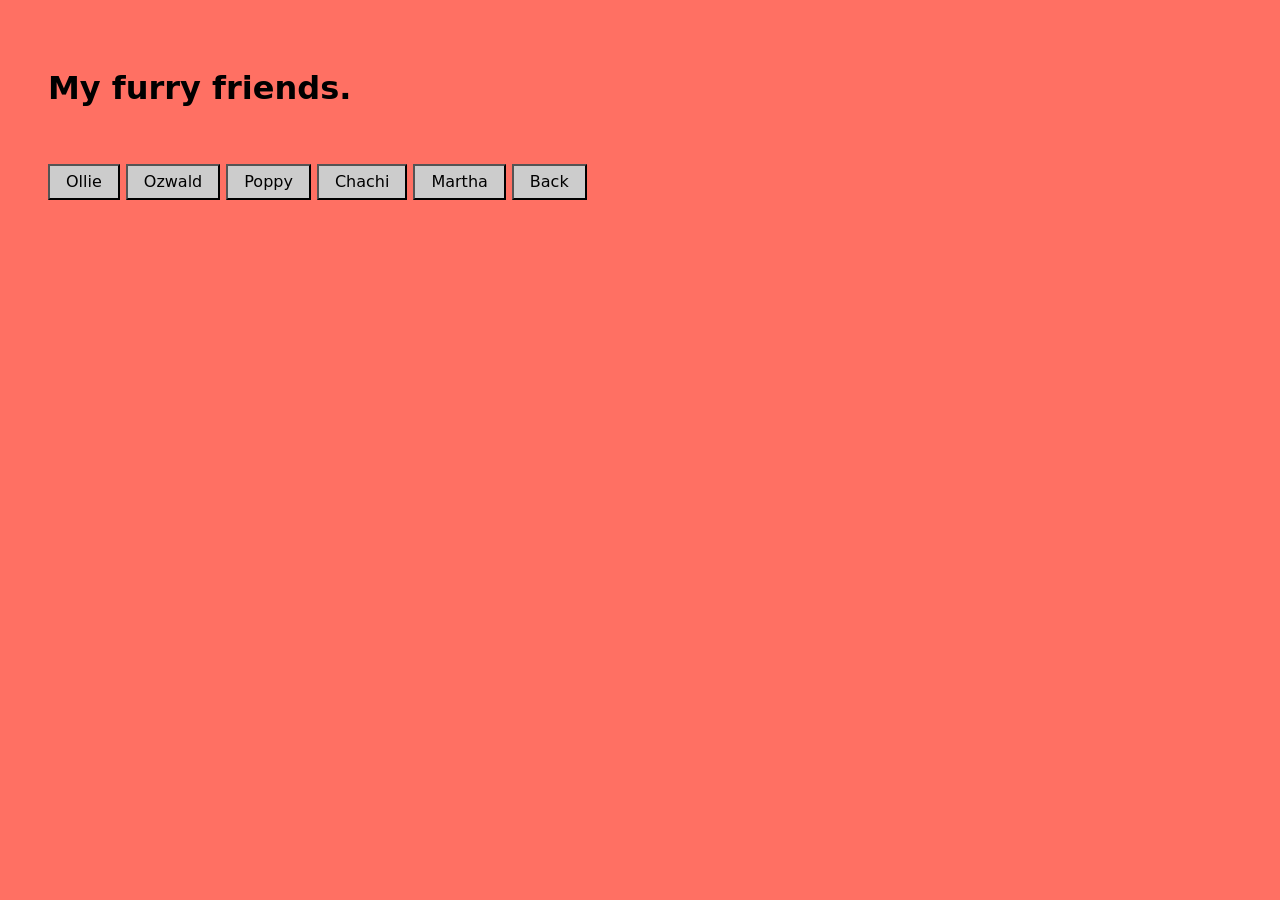
==== IntroducePets/index.html @ c959fc12 "Added to cats" ====
<!DOCTYPE html>
<html>
<head>
<title>Cuteness</title>
</head>
  <body style="background-color:#FF7063;">
  <link rel="stylesheet" href="styles.css">
<body>
  <h1>My furry friends.</h1>
  <br>
  <p style="display: flex; align-items: center; gap: 6px">
    <a class="link" href=Ollie/Ollie.html>Ollie</a>
    <a class="link" href=Ozwald/Ozwald.html>Ozwald</a>
    <a class="link" href=Poppy/Poppy.html>Poppy</a>
    <a class="link" href=Chachi/Chachi.html>Chachi</a>
    <a class="link" href=Martha/Martha.html>Martha</a>
    <a class="link" href=../index.html>Back</a>
  </p>
  <!-- Ollie, using #ollie -->
  <div id="ollie" class="hide">
  <p>This is the little gray goober that loves pets, and my first cat. </br>
    <img src="Ollie/Ollie1.jpg" />
    <p>If he fits, he sits</p>
    <img src="Ollie/Ollie2.jpg" />
    <p>He eppy</p>
    <img src="Ollie/Ollie3.jpg" />
    <p>No you can't go in the garage</p>
    <img src="Ollie/Ollie4.jpg" />
    <p>No braincells moment</p>
    <img src="Ollie/Ollie5.jpg" />
     <p>Why you drinking the shower water</p>
  </div>
  <!-- Ozwald -->
  <div id="ollie" class="hide">
  <p>This is the cute idiot that lives in my house.</br>
    <img src="Ozwald/Ozwald1.jpg" />
    <p>If he fits, he sits</p>
    <img src="Ozwald/Ozwald2.jpg" />
    <p>Hes so cute, you would think the toy destroyed itself!</p>
    <img src="Ozwald/Ozwald3.jpg" />
    <p>he stare</p>
    <img src="Ozwald/Ozwald4.jpg" />
    <p>smol</p>
    <img src="Ozwald/Ozwald5.jpg" />
    <p>tired of everyone and everything</p>
    <img src="Ozwald/Ozwald6.jpg" />
      <p>Fat loaf in box</p>
  </div>
  <div id="" class="hide">
  <p>A very shy cat that tends to keep to himself.</br>
  <img src="Chachi1.jpg" />
  <p>he lay</p>
  <img src="Chachi2.jpg" />
  <p>he judge</p>
  <img src="Chachi3.jpg" />
  <p>he sit(closeup edition)</p>
  <img src="Chachi4.jpg" />
  <p>he sit</p>
  <img src="Chachi5.jpg" />
  <p>Big yawn</p>

</body>
</html>
---- IntroducePets/styles.css ----
body {
    background-color: #33b3a6;
    font-family: system-ui;
    margin: 0;
    padding: 48px;
}
.link {
    padding: 0 16px;
    height: 32px;
    display: inline-flex;
    justify-content: center;
    align-items: center;
    color: black;
    text-decoration: none;
    cursor: pointer; /* the cursor */
    border: outset 2px black;
    background-color: #ccc;
}

.link:hover {
    text-decoration: underline;
}
.link:active {
    border-style: inset;
}
img {
  width: 100%;
  max-width: 960px;
  height: auto;
}
.hide {
	display: none ;
}

.hide:target {
	display: block ;
}
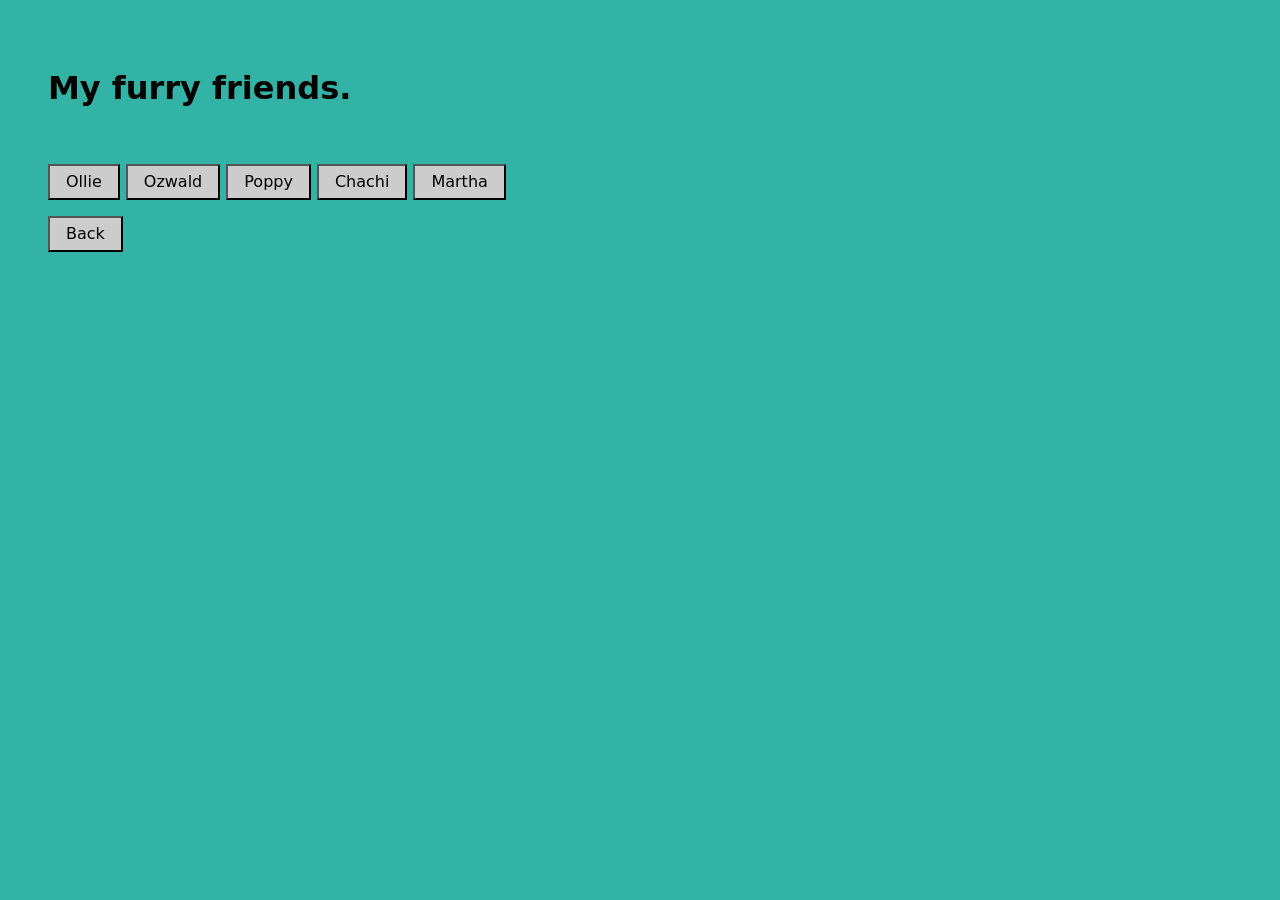
==== commit 61d5c55a: "Remove old pet pages and update links." ====
--- a/IntroducePets/index.html
+++ b/IntroducePets/index.html
@@ -3,18 +3,16 @@
 <head>
 <title>Cuteness</title>
 </head>
-  <body style="background-color:#FF7063;">
   <link rel="stylesheet" href="styles.css">
 <body>
   <h1>My furry friends.</h1>
   <br>
   <p style="display: flex; align-items: center; gap: 6px">
-    <a class="link" href=Ollie/Ollie.html>Ollie</a>
-    <a class="link" href=Ozwald/Ozwald.html>Ozwald</a>
-    <a class="link" href=Poppy/Poppy.html>Poppy</a>
-    <a class="link" href=Chachi/Chachi.html>Chachi</a>
-    <a class="link" href=Martha/Martha.html>Martha</a>
-    <a class="link" href=../index.html>Back</a>
+    <a class="link" href=#ollie>Ollie</a>
+    <a class="link" href=#ozwald>Ozwald</a>
+    <a class="link" href=#poppy>Poppy</a>
+    <a class="link" href=#chachi>Chachi</a>
+    <a class="link" href=#martha>Martha</a>
   </p>
   <!-- Ollie, using #ollie -->
   <div id="ollie" class="hide">
@@ -31,33 +29,59 @@
      <p>Why you drinking the shower water</p>
   </div>
   <!-- Ozwald -->
-  <div id="ollie" class="hide">
+  <div id="ozwald" class="hide">
   <p>This is the cute idiot that lives in my house.</br>
     <img src="Ozwald/Ozwald1.jpg" />
-    <p>If he fits, he sits</p>
+    <p>If he fits, he sits.</p>
     <img src="Ozwald/Ozwald2.jpg" />
-    <p>Hes so cute, you would think the toy destroyed itself!</p>
+    <p>He's so cute, you would think the toy destroyed itself!</p>
     <img src="Ozwald/Ozwald3.jpg" />
-    <p>he stare</p>
+    <p>He stare.</p>
     <img src="Ozwald/Ozwald4.jpg" />
-    <p>smol</p>
+    <p>Smol</p>
     <img src="Ozwald/Ozwald5.jpg" />
-    <p>tired of everyone and everything</p>
+    <p>Tired of everyone and everything.</p>
     <img src="Ozwald/Ozwald6.jpg" />
-      <p>Fat loaf in box</p>
+      <p>Loaf.</p>
   </div>
-  <div id="" class="hide">
-  <p>A very shy cat that tends to keep to himself.</br>
-  <img src="Chachi1.jpg" />
-  <p>he lay</p>
-  <img src="Chachi2.jpg" />
-  <p>he judge</p>
-  <img src="Chachi3.jpg" />
-  <p>he sit(closeup edition)</p>
-  <img src="Chachi4.jpg" />
-  <p>he sit</p>
-  <img src="Chachi5.jpg" />
-  <p>Big yawn</p>
-
+  <!-- Chachi -->
+  <div id="chachi" class="hide">
+    <p>A very shy cat that tends to keep to himself.</br>
+    <img src="Chachi/Chachi1.jpg" />
+    <p>He lay</p>
+    <img src="Chachi/Chachi2.jpg" />
+    <p>He judge</p>
+    <img src="Chachi/Chachi3.jpg" />
+    <p>He sit(closeup edition)</p>
+    <img src="Chachi/Chachi4.jpg" />
+    <p>He sit</p>
+    <img src="Chachi/Chachi5.jpg" />
+    <p>Big yawn</p>
+  </div>
+<!-- Martha -->
+  <div id="martha" class="hide">
+    <img src="Martha/Martha1.jpg" />
+    <p>why are you in the bathroom</p>
+    <img src="Martha/Martha2.jpg" />
+    <p>sploot</p>
+    <img src="Martha/Martha3.jpg" />
+    <p>jackets are comfy</p>
+    <img src="Martha/Martha4.jpg" />
+    <p>that bed is a little too big for you but ok</p>
+    <img src="Martha/Martha5.jpg" />
+    <p>she does not look like she wants pets now</p>
+  </div>
+  <!-- Poppy -->
+  <div id="poppy" class="hide">
+    <img src="Poppy/Poppy1.jpg" />
+    <p>Sideeye.</p>
+    <img src="Poppy/Poppy2.jpg" />
+    <p>She likes her toy.</p>
+    <img src="Poppy/Poppy3.jpg" />
+    <p>She is warm.</p>
+    <img src="Poppy/Poppy4.jpg" />
+    <p>eepy.</p>
+  </div>
+    <a class="link" href=../index.html>Back</a>
 </body>
 </html>
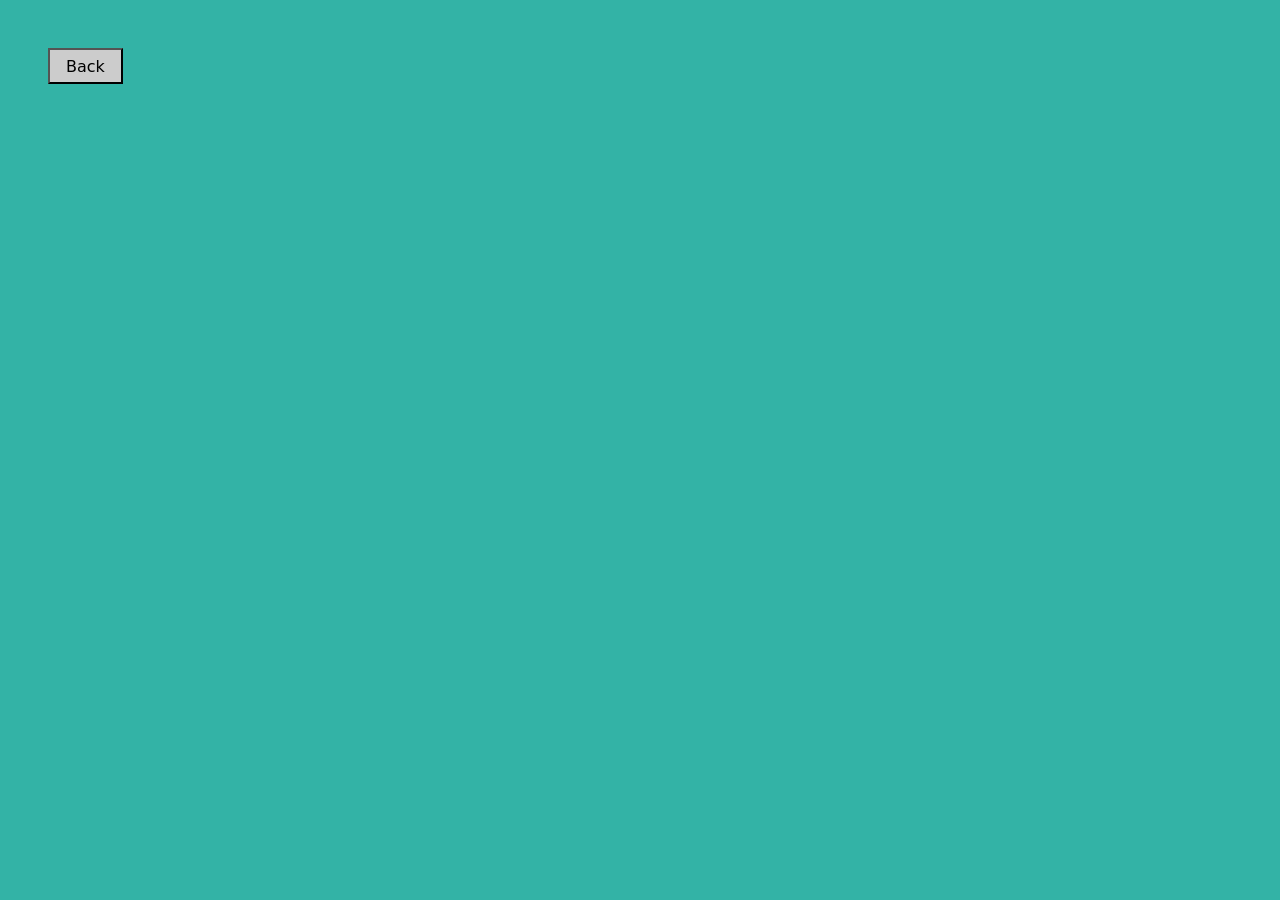
==== commit 05528c0f: "updates to intpe html, makes it so it doesnt scroll." ====
--- a/IntroducePets/index.html
+++ b/IntroducePets/index.html
@@ -1,10 +1,22 @@
 <!DOCTYPE html>
 <html>
 <head>
-<title>Cuteness</title>
+  <title>Cuteness</title>
+  <link rel="stylesheet" href="styles.css">
 </head>
-  <link rel="stylesheet" href="styles.css">
 <body>
+  <div id="home" class="hide">
+    <h1>My furry friends.</h1>
+    <p style="display: flex; align-items: center; gap: 6px">
+      <a class="link" href=#ollie>Ollie</a>
+      <a class="link" href=#ozwald>Ozwald</a>
+      <a class="link" href=#poppy>Poppy</a>
+      <a class="link" href=#chachi>Chachi</a>
+      <a class="link" href=#martha>Martha</a>
+    </p>
+  </div>
+  <!-- Ollie -->
+  <div id="ollie" class="hide">
   <h1>My furry friends.</h1>
   <br>
   <p style="display: flex; align-items: center; gap: 6px">
@@ -14,8 +26,6 @@
     <a class="link" href=#chachi>Chachi</a>
     <a class="link" href=#martha>Martha</a>
   </p>
-  <!-- Ollie, using #ollie -->
-  <div id="ollie" class="hide">
   <p>This is the little gray goober that loves pets, and my first cat. </br>
     <img src="Ollie/Ollie1.jpg" />
     <p>If he fits, he sits</p>
@@ -30,6 +40,15 @@
   </div>
   <!-- Ozwald -->
   <div id="ozwald" class="hide">
+  <h1>My furry friends.</h1>
+  <br>
+  <p style="display: flex; align-items: center; gap: 6px">
+    <a class="link" href=#ollie>Ollie</a>
+    <a class="link" href=#ozwald>Ozwald</a>
+    <a class="link" href=#poppy>Poppy</a>
+    <a class="link" href=#chachi>Chachi</a>
+    <a class="link" href=#martha>Martha</a>
+  </p>
   <p>This is the cute idiot that lives in my house.</br>
     <img src="Ozwald/Ozwald1.jpg" />
     <p>If he fits, he sits.</p>
@@ -46,6 +65,15 @@
   </div>
   <!-- Chachi -->
   <div id="chachi" class="hide">
+  <h1>My furry friends.</h1>
+  <br>
+  <p style="display: flex; align-items: center; gap: 6px">
+    <a class="link" href=#ollie>Ollie</a>
+    <a class="link" href=#ozwald>Ozwald</a>
+    <a class="link" href=#poppy>Poppy</a>
+    <a class="link" href=#chachi>Chachi</a>
+    <a class="link" href=#martha>Martha</a>
+  </p>
     <p>A very shy cat that tends to keep to himself.</br>
     <img src="Chachi/Chachi1.jpg" />
     <p>He lay</p>
@@ -60,6 +88,15 @@
   </div>
 <!-- Martha -->
   <div id="martha" class="hide">
+  <h1>My furry friends.</h1>
+  <br>
+  <p style="display: flex; align-items: center; gap: 6px">
+    <a class="link" href=#ollie>Ollie</a>
+    <a class="link" href=#ozwald>Ozwald</a>
+    <a class="link" href=#poppy>Poppy</a>
+    <a class="link" href=#chachi>Chachi</a>
+    <a class="link" href=#martha>Martha</a>
+  </p>
     <img src="Martha/Martha1.jpg" />
     <p>why are you in the bathroom</p>
     <img src="Martha/Martha2.jpg" />
@@ -73,6 +110,15 @@
   </div>
   <!-- Poppy -->
   <div id="poppy" class="hide">
+  <h1>My furry friends.</h1>
+  <br>
+  <p style="display: flex; align-items: center; gap: 6px">
+    <a class="link" href=#ollie>Ollie</a>
+    <a class="link" href=#ozwald>Ozwald</a>
+    <a class="link" href=#poppy>Poppy</a>
+    <a class="link" href=#chachi>Chachi</a>
+    <a class="link" href=#martha>Martha</a>
+  </p>
     <img src="Poppy/Poppy1.jpg" />
     <p>Sideeye.</p>
     <img src="Poppy/Poppy2.jpg" />
@@ -82,6 +128,6 @@
     <img src="Poppy/Poppy4.jpg" />
     <p>eepy.</p>
   </div>
-    <a class="link" href=../index.html>Back</a>
+  <a class="link" href=../index.html>Back</a>
 </body>
 </html>
--- a/IntroducePets/styles.css
+++ b/IntroducePets/styles.css
@@ -29,9 +29,11 @@
   height: auto;
 }
 .hide {
+    position: fixed;
 	display: none ;
 }
 
 .hide:target {
+    position: fixed;
 	display: block ;
 }
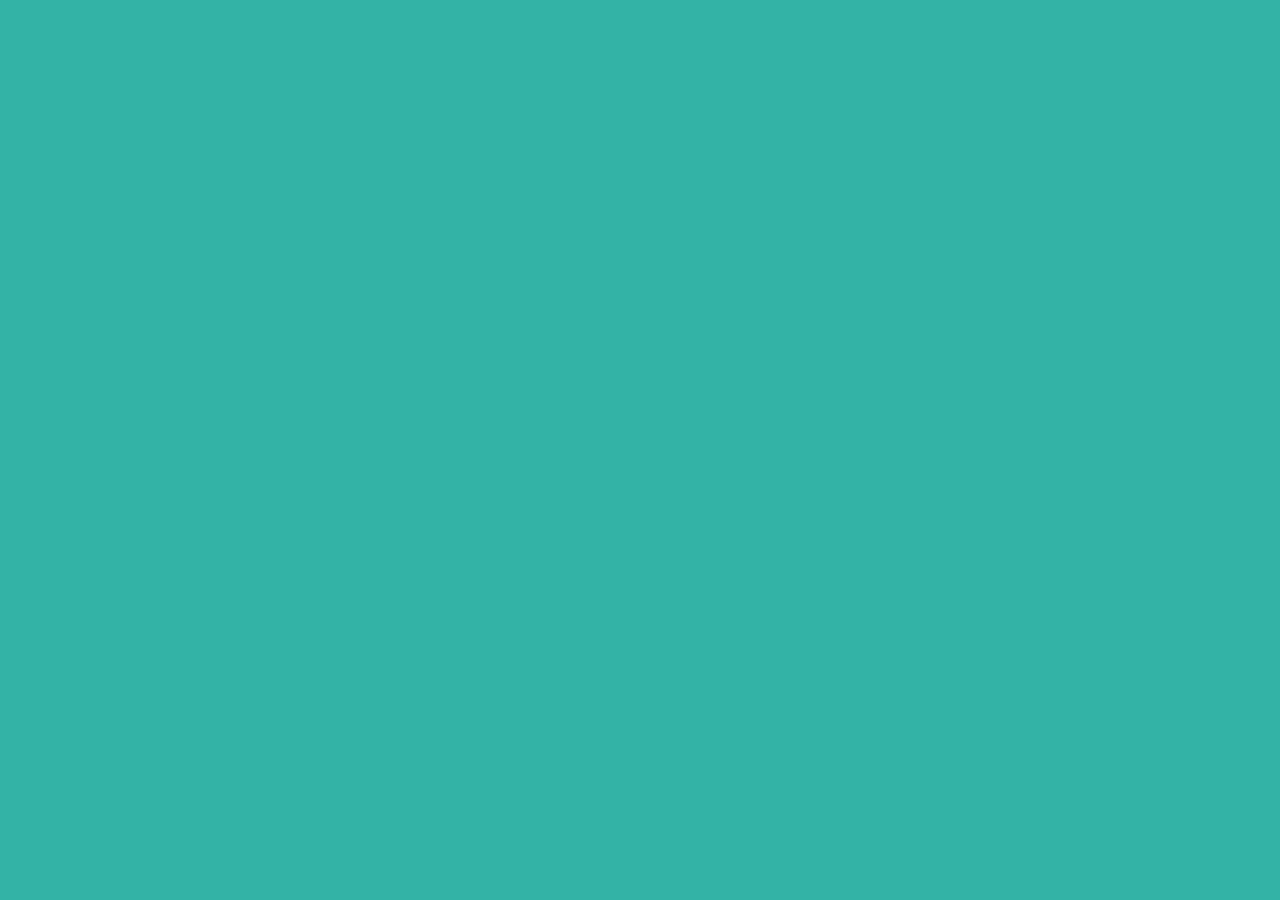
==== commit 9a3fb92e: "Fixed some formatting" ====
--- a/IntroducePets/index.html
+++ b/IntroducePets/index.html
@@ -26,7 +26,8 @@
     <a class="link" href=#chachi>Chachi</a>
     <a class="link" href=#martha>Martha</a>
   </p>
-  <p>This is the little gray goober that loves pets, and my first cat. </br>
+    <p>This is the little gray goober that loves pets, and my first cat.</p>
+    </br>
     <img src="Ollie/Ollie1.jpg" />
     <p>If he fits, he sits</p>
     <img src="Ollie/Ollie2.jpg" />
@@ -36,7 +37,8 @@
     <img src="Ollie/Ollie4.jpg" />
     <p>No braincells moment</p>
     <img src="Ollie/Ollie5.jpg" />
-     <p>Why you drinking the shower water</p>
+    <p>Why you drinking the shower water</p>
+    <a class="link" href=../index.html>Back</a>
   </div>
   <!-- Ozwald -->
   <div id="ozwald" class="hide">
@@ -49,7 +51,8 @@
     <a class="link" href=#chachi>Chachi</a>
     <a class="link" href=#martha>Martha</a>
   </p>
-  <p>This is the cute idiot that lives in my house.</br>
+  <p>This is the cute idiot that lives in my house.</p>
+    </br>
     <img src="Ozwald/Ozwald1.jpg" />
     <p>If he fits, he sits.</p>
     <img src="Ozwald/Ozwald2.jpg" />
@@ -61,7 +64,8 @@
     <img src="Ozwald/Ozwald5.jpg" />
     <p>Tired of everyone and everything.</p>
     <img src="Ozwald/Ozwald6.jpg" />
-      <p>Loaf.</p>
+    <p>Loaf.</p>
+    <a class="link" href=../index.html>Back</a>
   </div>
   <!-- Chachi -->
   <div id="chachi" class="hide">
@@ -74,7 +78,8 @@
     <a class="link" href=#chachi>Chachi</a>
     <a class="link" href=#martha>Martha</a>
   </p>
-    <p>A very shy cat that tends to keep to himself.</br>
+    <p>A very shy cat that tends to keep to himself.</p>
+    </br>
     <img src="Chachi/Chachi1.jpg" />
     <p>He lay</p>
     <img src="Chachi/Chachi2.jpg" />
@@ -85,6 +90,8 @@
     <p>He sit</p>
     <img src="Chachi/Chachi5.jpg" />
     <p>Big yawn</p>
+    <a class="link" href=../index.html>Back</a>
+
   </div>
 <!-- Martha -->
   <div id="martha" class="hide">
@@ -97,6 +104,8 @@
     <a class="link" href=#chachi>Chachi</a>
     <a class="link" href=#martha>Martha</a>
   </p>
+    <p>Silly Lady that loves people.</p>
+    <br>
     <img src="Martha/Martha1.jpg" />
     <p>why are you in the bathroom</p>
     <img src="Martha/Martha2.jpg" />
@@ -107,6 +116,7 @@
     <p>that bed is a little too big for you but ok</p>
     <img src="Martha/Martha5.jpg" />
     <p>she does not look like she wants pets now</p>
+    <a class="link" href=../index.html>Back</a>
   </div>
   <!-- Poppy -->
   <div id="poppy" class="hide">
@@ -119,15 +129,16 @@
     <a class="link" href=#chachi>Chachi</a>
     <a class="link" href=#martha>Martha</a>
   </p>
+    <p>Very Good Girl.</p>
     <img src="Poppy/Poppy1.jpg" />
-    <p>Sideeye.</p>
+    <p>Side eye.</p>
     <img src="Poppy/Poppy2.jpg" />
     <p>She likes her toy.</p>
     <img src="Poppy/Poppy3.jpg" />
     <p>She is warm.</p>
     <img src="Poppy/Poppy4.jpg" />
     <p>eepy.</p>
+    <a class="link" href=../index.html>Back</a>
   </div>
-  <a class="link" href=../index.html>Back</a>
 </body>
 </html>
